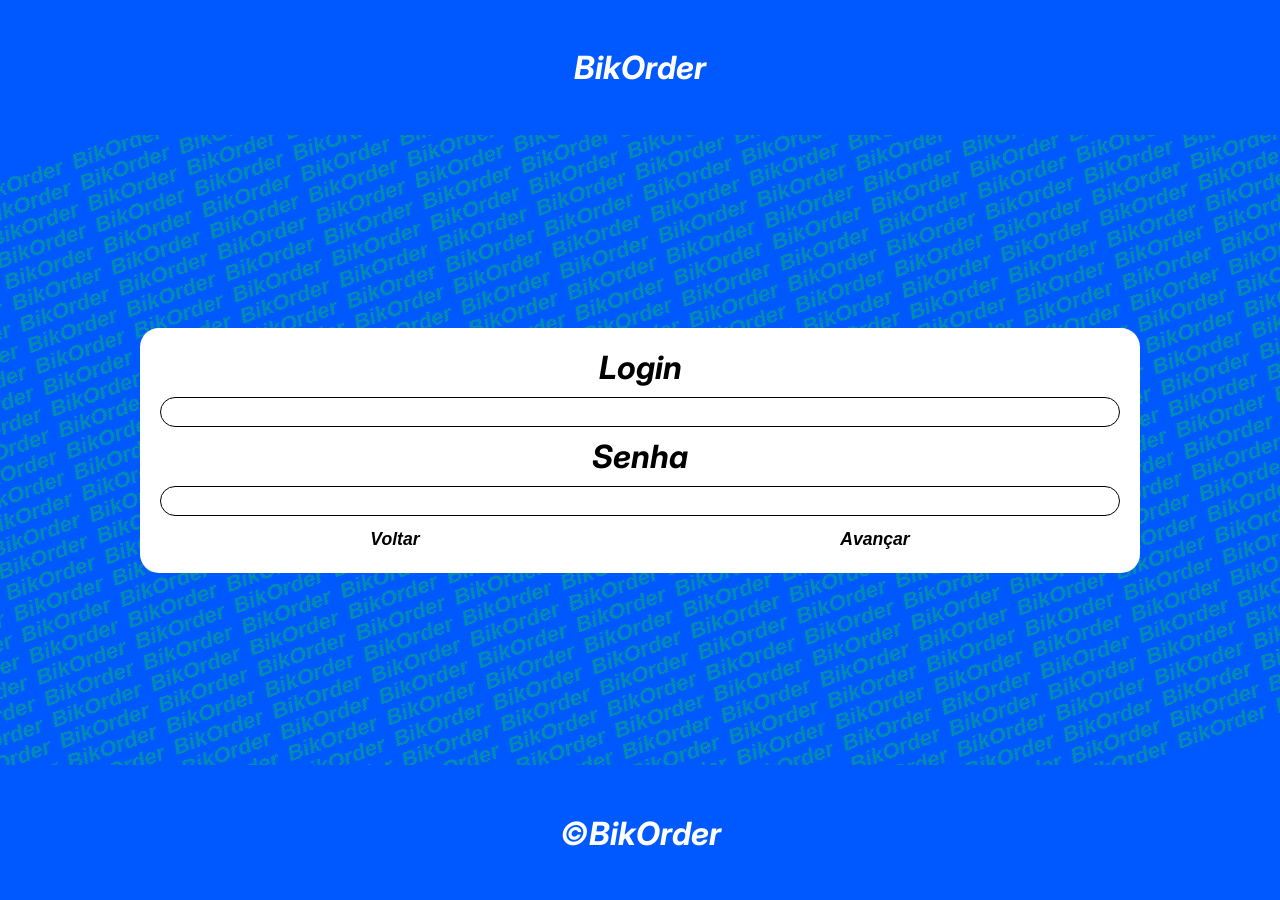
==== login.html @ 4c3115a6 "atualizações de design e adição da página de login" ====
<!DOCTYPE html>
<html lang="en">
<head>
    <meta charset="UTF-8">
    <meta name="viewport" content="width=device-width, initial-scale=1.0">
    <title>login Bikeorder</title>
    <link rel="stylesheet" href="styles.css">
</head>
<body>
    <header class="default_header"><h1>BikOrder</h1></header>
    <main class="login_main">
        <div class="background_animado">
            
        </div>
        <div class="login-area">
            <form action="">
                <label for="Login">Login</label>
                <input type="text" name="login" id="">
                <label for="Login">Senha</label>
                <input type="password" name="senha" id="">
                <div class="btns_login">
                    <button onclick="event.preventDefault(); window.history.back()">Voltar</button>
                    <button>Avançar</button>
                </div>
                
            </form>
        </div>
    </main>
    <footer class="default_footer">
        <h1 class="login_footer_title">&#169;BikOrder</h1>
        
    </footer>
</body>
</html>
---- styles.css ----
@charset "UTF-8";
@import url("https://fonts.googleapis.com/css2?family=Inter:ital,opsz,wght@0,14..32,100..900;1,14..32,100..900&display=swap");
* {
  margin: 0px;
  padding: 0px;
}

html {
  width: 100vw;
  height: 100vh;
}

body {
  width: 100vw;
  height: 100vh;
  display: grid;
  grid-template-rows: 15% 70% 15%;
  font-family: "inter";
}

.default_header, .default_footer {
  width: 100%;
  background-color: #0059FF;
  color: white;
  font-family: "inter";
  font-style: italic;
  display: flex;
  align-items: center;
}
.default_header h1, .default_footer h1 {
  width: 100%;
  text-align: center;
}

.default_footer {
  align-items: end;
  overflow: hidden;
}
.default_footer h1 {
  position: absolute;
}
.default_footer .login_footer_title {
  position: relative;
  bottom: 35%;
}
.default_footer p {
  color: rgba(0, 255, 85, 0.5137254902);
  position: relative;
  width: 400px;
  height: 200px;
  text-wrap: initial;
  left: 100px;
  transform: rotateZ(20deg);
  word-break: break-all;
  overflow: hidden;
}

.default_main {
  display: flex;
  align-items: center;
}
.default_main .botoes_principais {
  width: 90%;
  margin: auto;
  height: 90%;
  display: flex;
  align-items: center;
  flex-direction: column;
}
.default_main .botoes_principais h3 {
  margin: auto;
  padding: 10px;
  border-radius: 10px;
  font-size: 2em;
  font-style: italic;
}
.default_main .botoes_principais h3 a {
  color: black;
  text-decoration: none;
}
.default_main .botoes_principais h3:nth-child(1n) {
  background-color: #00FF90;
}
.default_main .botoes_principais h3:nth-child(2n) {
  background-color: #F6FF00;
}
.default_main .botoes_principais h3:nth-child(3n) {
  background-color: #FF8383;
}
.default_main .botoes_principais h3:nth-child(4n) {
  background-color: #ffffff;
  border: 1px solid black;
}

.login_main {
  background-color: #0059FF;
  display: flex;
  align-items: center;
  overflow: hidden;
}
.login_main .background_animado {
  background-image: url("data:image/svg+xml,%3Csvg xmlns='http://www.w3.org/2000/svg' width='70' height='40' viewBox='0 0 380 50'%3E%3Ctext x='0' y='40' fill='rgba(0,255,0,0.3)' font-family='Arial' font-weight='bold' font-style='italic' font-size='5em'%3EBikOrder%3C/text%3E%3C/svg%3E");
  background-repeat: repeat;
  transform: rotate(-20deg) scale(1.5);
  background-size: 70px 15px;
  animation: move-bg 15s linear infinite;
  /* Ajustes de layout */
  width: 100%;
  height: 100%;
  position: relative;
}
@keyframes move-bg {
  from {
    background-position: 0 0;
  }
  to {
    /* O valor aqui deve ser múltiplo do background-size para o loop ser perfeito */
    background-position: 0 -500px;
  }
}
.login_main .login-area {
  width: 75%;
  border-radius: 19px;
  padding: 20px;
  background-color: white;
  margin: auto;
  position: absolute;
  left: 7%;
  right: 7%;
}
.login_main .login-area form {
  display: flex;
  flex-direction: column;
  text-align: center;
  gap: 10px;
}
.login_main .login-area form label {
  font-size: 2em;
  font-weight: bold;
  font-style: italic;
}
.login_main .login-area form input {
  font-size: 1.5em;
  border: 1px solid;
  outline: none;
  border-radius: 50px;
  text-align: center;
  font-weight: 100;
}
.login_main .login-area form .btns_login {
  display: flex;
  justify-content: space-between;
}
.login_main .login-area form .btns_login button {
  margin: auto;
  padding: 3px;
  background-color: white;
  border: none;
  outline: none;
  font-weight: bold;
  font-style: italic;
  font-size: 1.1em;
}/*# sourceMappingURL=styles.css.map */
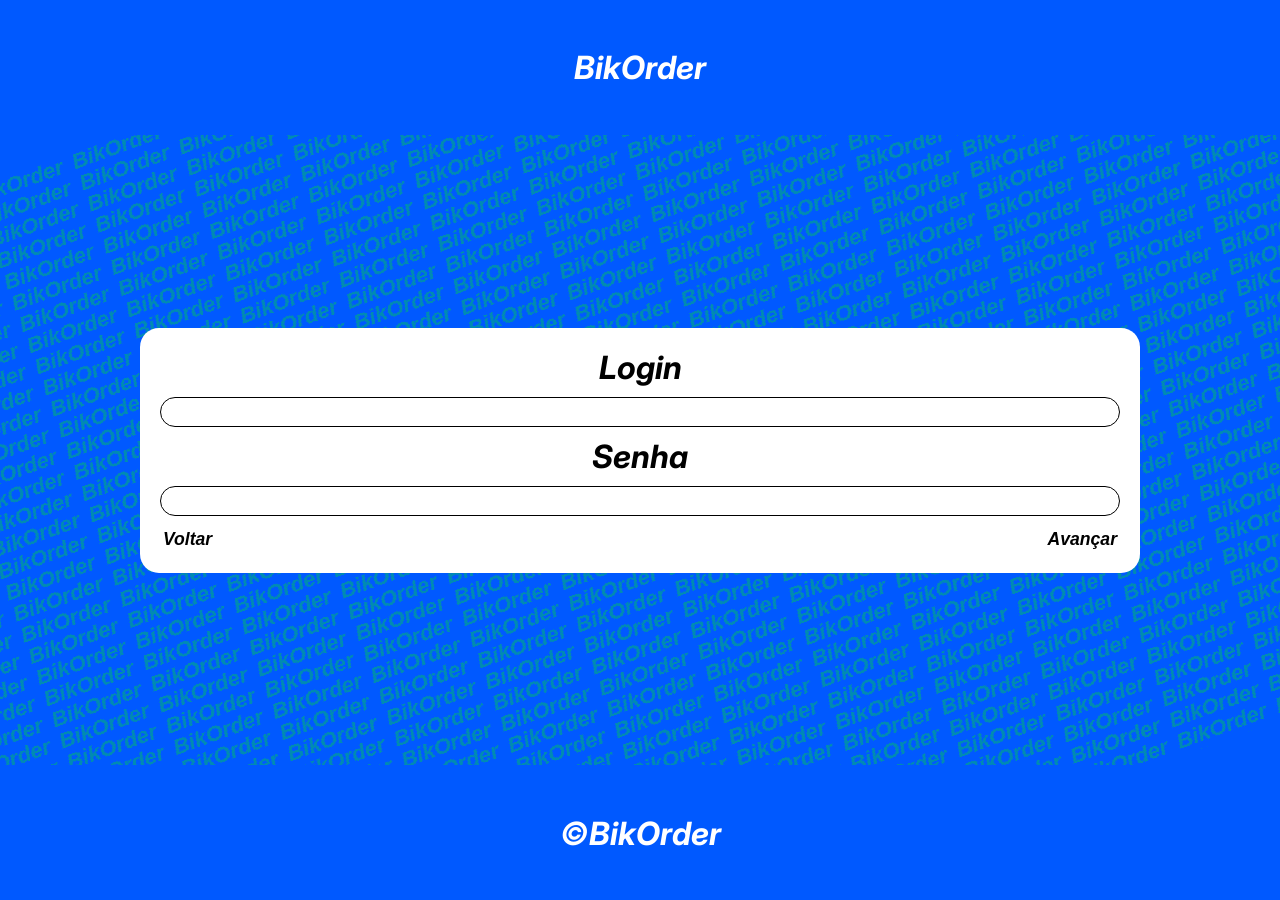
==== commit 73fe29ae: "Atualização de design e upload de arquivos" ====
--- a/login.html
+++ b/login.html
@@ -13,20 +13,20 @@
             
         </div>
         <div class="login-area">
-            <form action="">
+            <form action="" onchange="event.preventDefault()">
                 <label for="Login">Login</label>
                 <input type="text" name="login" id="">
                 <label for="Login">Senha</label>
                 <input type="password" name="senha" id="">
                 <div class="btns_login">
-                    <button onclick="event.preventDefault(); window.history.back()">Voltar</button>
-                    <button>Avançar</button>
+                    <a href="index.html"><button type="button">Voltar</button></a>
+                    <a href="cadastrosbike.html"><button type="button">Avançar</button></a>
                 </div>
                 
             </form>
         </div>
     </main>
-    <footer class="default_footer">
+    <footer class="cadastro-footer default_footer">
         <h1 class="login_footer_title">&#169;BikOrder</h1>
         
     </footer>
--- a/styles.css
+++ b/styles.css
@@ -50,6 +50,7 @@
   height: 200px;
   text-wrap: initial;
   left: 100px;
+  bottom: 20px;
   transform: rotateZ(20deg);
   word-break: break-all;
   overflow: hidden;
@@ -160,4 +161,92 @@
   font-weight: bold;
   font-style: italic;
   font-size: 1.1em;
+}
+
+.cadastro-footer a {
+  color: black;
+  position: absolute;
+  bottom: 6%;
+  left: 30px;
+  background-color: white;
+  text-decoration: none;
+  font-weight: bold;
+  font-style: italic;
+  padding: 10px 20px;
+  border-radius: 10px;
+}
+
+.main-cadastro {
+  display: flex;
+  flex-direction: column;
+  align-items: center;
+}
+.main-cadastro .remover-bike, .main-cadastro .adicionar-bike {
+  width: 85%;
+  height: 45%;
+  border: 1px solid;
+  border-radius: 10px;
+  margin: auto;
+}
+.main-cadastro h3 {
+  font-size: 2em;
+  text-align: center;
+}
+.main-cadastro hr {
+  width: 40%;
+  margin: 10px auto 0px auto;
+  border: 1px solid black;
+}
+.main-cadastro .form-add-bike {
+  display: flex;
+  flex-direction: column;
+  height: 100%;
+  align-items: center;
+  gap: 5px;
+  text-align: center;
+}
+.main-cadastro .form-add-bike label {
+  font-size: 1.5em;
+  font-weight: bold;
+  font-style: italic;
+  margin: 10px 0px -5px 0px;
+}
+.main-cadastro .form-add-bike select {
+  width: 80%;
+  margin: 0px auto;
+  padding: 5px;
+  text-align: center;
+  font-size: 1.3em;
+  font-weight: 100;
+  border-radius: 10px;
+  background-color: white;
+}
+.main-cadastro .form-add-bike button {
+  margin: 10px auto;
+  background-color: #00FF90;
+  padding: 5px 10px;
+  border-radius: 50px;
+  outline: none;
+  border: 1px solid;
+  font-size: 1.1em;
+  width: 65%;
+}
+.main-cadastro .form-add-bike input {
+  width: 85%;
+  margin: 0px auto;
+  padding: 5px;
+  text-align: center;
+  font-size: 1.3em;
+  font-weight: 100;
+  border-radius: 10px;
+  background-color: white;
+  outline: none;
+  border: 1px solid;
+}
+.main-cadastro .form-remov-bike p {
+  align-self: baseline;
+  margin: 0px 0px 0px 20px;
+}
+.main-cadastro .form-remov-bike button {
+  background-color: #FF8383;
 }/*# sourceMappingURL=styles.css.map */
